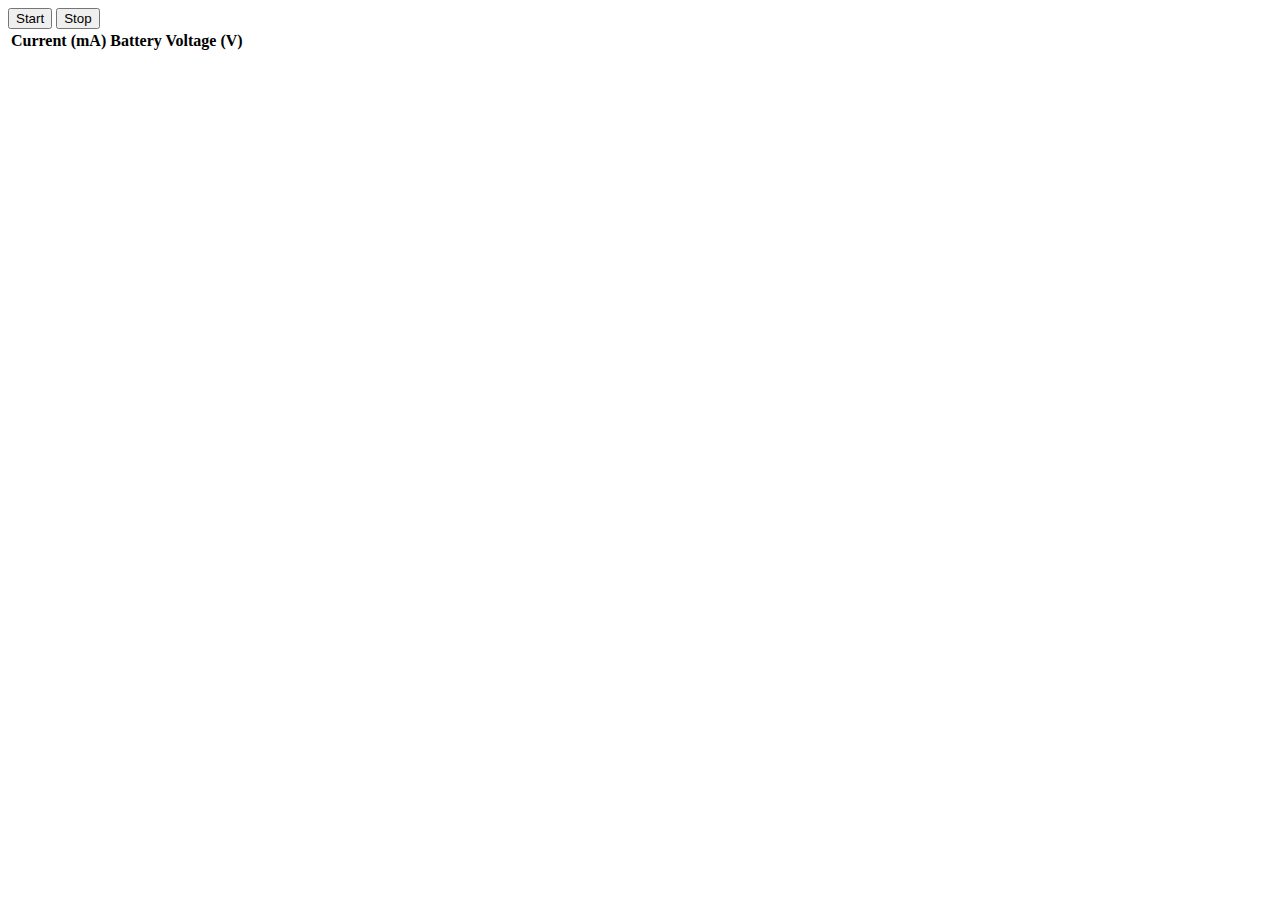
==== index.html @ e6082c21 "Refactor API and implement camera and telemetry classes" ====
<!DOCTYPE html>
<html lang="en">
  <head>
    <meta charset="UTF-8" />
    <meta http-equiv="X-UA-Compatible" content="IE=edge" />
    <meta name="viewport" content="width=device-width, initial-scale=1.0" />
    <base target="_blank" rel="noopener noreferrer" />

    <title>BGP Vehicle Dashboard</title>
  </head>
  <body>
    <button id="start">Start</button>
    <button id="stop">Stop</button>
    <table>
      <tr>
        <th>Current (mA)</th>
        <th>Battery Voltage (V)</th>
      </tr>
      <tr>
        <td id="current"></td>
        <td id="voltage"></td>
      </tr>
    <table>
  </body>
  <script src="https://cdn.privex.io/lib/simple-jsonrpc/1.0.0/simple-jsonrpc-js.min.js" 
    integrity="sha384-AlmC3wzXXhOcKeP42iv0VOyrxth6bLTmu4l4YgK9oii9MArKWpLFBfrFN91OxnEO" 
    crossorigin="anonymous"></script>
  <script>
      var jrpc = simple_jsonrpc.connect_xhr('http://192.168.0.1:80');
      var start = document.getElementById('start');
      var stop = document.getElementById('stop')
      var current = document.getElementById('current')
      var voltage = document.getElementById('voltage')

      start.onclick = function() {
        jrpc.call('start', []).then(function(res) {
            console.log("Started vehicle");
        });
      };

      stop.onclick = function() {
        jrpc.call('stop', []).then(function(res) {
            console.log("Stopped vehicle");
        });
      };

      setInterval(function() {
        jrpc.call('telemetry').then(function(res) {
          current.innerHTML = res.current_ma;
          voltage.innerHTML = res.battery_v;
        });
      }, 1000);
  </script>
</script>
</html>
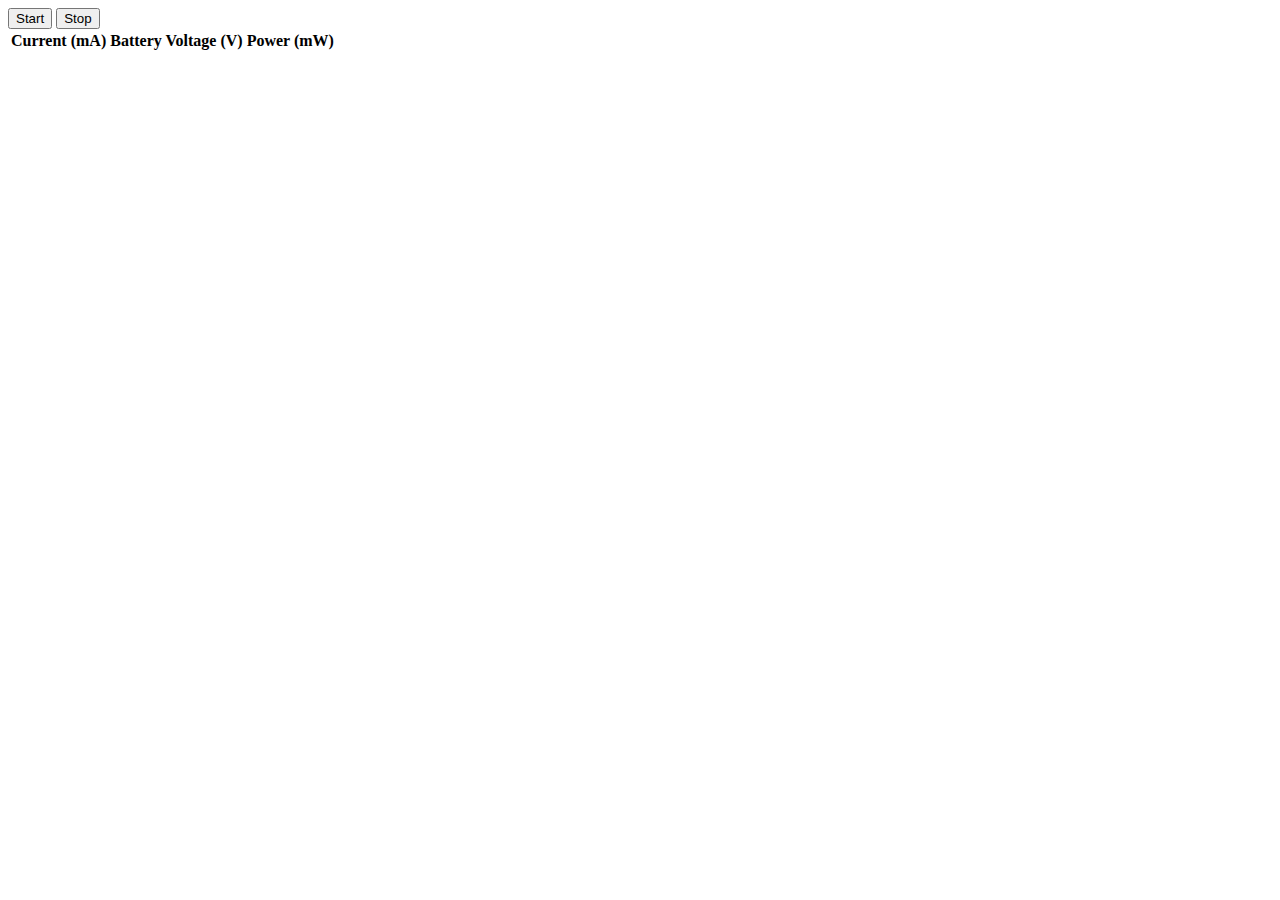
==== commit 5ea8bdfd: "Fix API and website; tune PID loop" ====
--- a/index.html
+++ b/index.html
@@ -11,44 +11,85 @@
   <body>
     <button id="start">Start</button>
     <button id="stop">Stop</button>
-    <table>
-      <tr>
-        <th>Current (mA)</th>
-        <th>Battery Voltage (V)</th>
-      </tr>
-      <tr>
-        <td id="current"></td>
-        <td id="voltage"></td>
-      </tr>
+    <table id="table">
+			<thead>
+				<tr>
+					<th>Current (mA)</th>
+					<th>Battery Voltage (V)</th>
+					<th>Power (mW)</th>
+				</tr>
+			</thead>
+			<tbody>
+				<!-- <tr>
+					<td id="current"></td>
+					<td id="voltage"></td>
+					<td id="power"></td>
+				</tr> -->
+			</tbody>
     <table>
   </body>
-  <script src="https://cdn.privex.io/lib/simple-jsonrpc/1.0.0/simple-jsonrpc-js.min.js" 
-    integrity="sha384-AlmC3wzXXhOcKeP42iv0VOyrxth6bLTmu4l4YgK9oii9MArKWpLFBfrFN91OxnEO" 
-    crossorigin="anonymous"></script>
   <script>
-      var jrpc = simple_jsonrpc.connect_xhr('http://192.168.0.1:80');
+      var url = 'http://192.168.4.1/api';
+			var i = 1;
+
+      function json_rpc_call(method, params, callback) {
+				var xhr = new XMLHttpRequest();
+
+				xhr.onreadystatechange = function () {
+					if (xhr.readyState === 4 && xhr.status === 200) {
+						callback(JSON.parse(xhr.responseText).result);
+					}
+				};
+
+				var data = JSON.stringify({
+					"jsonrpc": "2.0",
+					"method": method,
+					"params": params,
+					"id": i++,
+				});
+
+				xhr.open('POST', url, true);
+				xhr.setRequestHeader('Content-Type', 'application/json-rpc');
+				xhr.send(data);
+      }
+
       var start = document.getElementById('start');
-      var stop = document.getElementById('stop')
-      var current = document.getElementById('current')
-      var voltage = document.getElementById('voltage')
+      var stop = document.getElementById('stop');
+			var table = document.getElementById('table').getElementsByTagName('tbody')[0];
+      // var current = document.getElementById('current')
+      // var voltage = document.getElementById('voltage')
+      // var power = document.getElementById('power')
 
       start.onclick = function() {
-        jrpc.call('start', []).then(function(res) {
-            console.log("Started vehicle");
-        });
+				json_rpc_call('start', [], () => {
+					console.log("Started vehicle");
+				});
       };
 
       stop.onclick = function() {
-        jrpc.call('stop', []).then(function(res) {
-            console.log("Stopped vehicle");
-        });
+				json_rpc_call('stop', [], () => {
+					console.log("Stopped vehicle");
+				});
       };
 
       setInterval(function() {
-        jrpc.call('telemetry').then(function(res) {
-          current.innerHTML = res.current_ma;
-          voltage.innerHTML = res.battery_v;
-        });
+				json_rpc_call('telemetry', [], (res) => {
+					var new_row = table.insertRow();
+
+					console.log(res);
+
+					var current = new_row.insertCell();
+					var current_text = document.createTextNode(res.current_ma);
+					current.appendChild(current_text);
+
+					var voltage = new_row.insertCell();
+					var voltage_text = document.createTextNode(res.battery_v);
+					voltage.appendChild(voltage_text);
+
+					var power = new_row.insertCell();
+					var power_text = document.createTextNode(res.power_mw);
+					power.appendChild(power_text);
+				});
       }, 1000);
   </script>
 </script>
